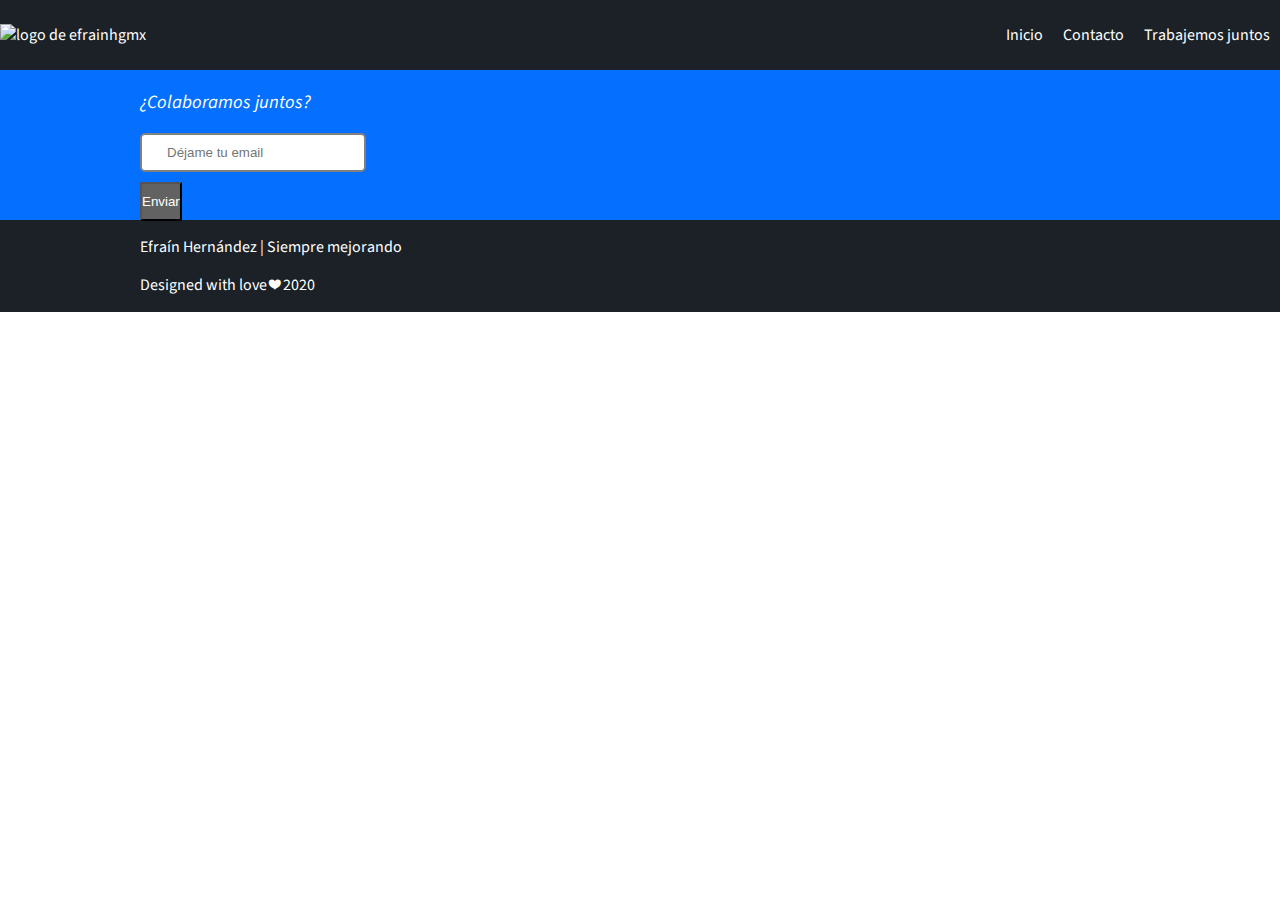
==== perfil.html @ 7b94f962 "Sección de perfil para biografía" ====
<!DOCTYPE html>
<html lang="en">
<head>
    <meta charset="UTF-8">
    <meta name="viewport" content="width=device-width, initial-scale=1.0">
    <link href="https://fonts.googleapis.com/css?family=Fjalla+One|Source+Sans+Pro&display=swap" rel="stylesheet"/>
    <link rel="stylesheet" href="css/grid.css">
    <link rel="stylesheet" href="css/styles.css">
    <link rel="icon" type="image/png" href="https://i.imgur.com/5EnEflF.png">
    <title>Perfil</title>
</head>
<body>
    <i class="icon-menu burger-button" id="burger-menu"></i> 
    <header class="header">
        <div class="container">
            <figure class="logo">
                <img src="https://i.imgur.com/g2xTNOF.png" height="50" alt="logo de efrainhgmx">
            </figure>
        </div>
        <nav class="menu">
            <ol>
                <li>
                    <a href="index.html">Inicio</a>
                </li>
                <li>
                    <a class="link" href="mailto:efrainhg2050@gmail.com">Contacto</a>
                </li>
                <li>
                    <a class="link" href="#contacto">Trabajemos juntos</a>
                </li>
            </ol>
        </nav>
    </header>


    <section class="contact" id="contacto">
        <div class="container">
            <form action="/suscripción/" class="form-email">
                <h3>¿Colaboramos juntos?</h3>
                <input type="text" placeholder="Déjame tu email" id="email"/>
                <button><a href="mailto:efrainhg2050@gmail.com">Enviar</a></button>
            </form>
            <div class="social">
                <a href="https://twitter.com/@EfrainHGLive" class="social-link twitter"></a>
                <a href="https://instagram.com/efrainhgmx" class="social-link instagram"></a>
                <a href="https://github.com/efrainhgmx" class="social-link github"></a>
                <a href="https://linkedin.com/in/efrainhgmx" class="social-link linkedin"></a>
            </div>
        </div>
    </section>
    <footer class="footer">
        <div class="container">
            <div>
                <p>Efraín Hernández  |  Siempre mejorando</p>
                <div>
                    <p>
                        Designed with love ❤ 2020
                    </p>
                </div>
            </div>
        </div>
    </footer>
    <script>
        const ipad = window.matchMedia('screen and (max-width: 767px)');
        const menu = document.querySelector('.menu');
        console.log(menu);
        
        const burgerButton = document.querySelector('#burger-menu');
        console.log(burgerButton);
    
        ipad.addListener(validation);
    
        function validation(event) 
        {
            if (event.matches)
            {
                burgerButton.addEventListener('click', hideShow);
            }
            else
            {
                burgerButton.removeEventListener('click', hideShow);
            }
        }
    
        validation(ipad);
    
        function hideShow() 
        {
            if (menu.classList.contains('is-active'))
            {
                menu.classList.remove('is-active');
            }
            else
            {
                menu.classList.add('is-active');
            }
        }
    </script>
    
</body>
</html>
---- css/grid.css ----
.col-1 {
    width: 8.3333333333333333333333333333333%;
  }
  
  .col-2 {
    width: 16.66666666666%;
  }
  
  .col-3 {
    width: 24.999999‬99%;
  }
  
  .col-4 {
    width: 33.333332%;
  }
  
  .col-5 {
    width:41.666665%;
  }
  
  .col-6 {
    width: 49.99998%;
  }
  
  .col-7 {
    width: 58.333331%;
  }
  
  .col-8 {
    width: 66.6666666664%;
  }
  
  .col-9 {
    width: 74.99997%;
  }
  
  .col-10 {
    width: 83.33333%;
  }
  
  .col-11 {
    width: 91.666663%;
  }
  
  .col-12 {
    width: 100%;
  }
---- css/styles.css ----
@font-face {
    font-family: 'icomoon';
    src:  url('../fonts/icomoon.eot?drxmik');
    src:  url('../fonts/icomoon.eot?drxmik#iefix') format('embedded-opentype'),
      url('../fonts/icomoon.ttf?drxmik') format('truetype'),
      url('../fonts/icomoon.woff?drxmik') format('woff'),
      url('../fonts/icomoon.svg?drxmik#icomoon') format('svg');
    font-weight: normal;
    font-style: normal;
    font-display: block;
  }
  
  [class^="icon-"], [class*=" icon-"] {
    /* use !important to prevent issues with browser extensions that change fonts */
    font-family: 'icomoon' !important;
    speak: none;
    font-style: normal;
    font-weight: normal;
    font-variant: normal;
    text-transform: none;
    line-height: 1;
  
    /* Better Font Rendering =========== */
    -webkit-font-smoothing: antialiased;
    -moz-osx-font-smoothing: grayscale;
  }
  
  .icon-menu:before {
    content: "\e9bd";
  }


body {
    font-family: 'Source Sans Pro', sans-serif;
    margin: 0px;
}

h1,
h2,
h3,
h4,
h5,
h6 {
  font-family: 'Fjalla One', sans-serif;
  font-weight: normal;
  font-style: italic;
}

h1 {
  padding: 15px;
  font-size: 38px;
  line-height: 1.5em;
  letter-spacing: -.2px;
  color: white;
  text-transform: none;
  text-decoration: dashed;
  margin: 0;
}

h2 {
  color: #026fff;
  text-transform: uppercase;
  font-family: 'Source Sans Pro', sans-serif;
  font-weight: bold;
  font-size: 24px;
  margin-bottom: 20px;
}

h1 strong {
  color: #026fff;
}

.header {
  background-color: #1b2127;
  color: white;
  display: flex;
  height: 70px;
  align-items: center;
  justify-content: space-between;
  flex-wrap: wrap;
}

header a {
  color: white;
  text-decoration: none;
  display: flex;
  align-items: center;
  height: inherit;
  padding: 0 10px;
}

figure {
  margin: 0;
}

ol,
ul {
  margin: 0;
  padding: 0;
  list-style: none;
}

.container {
  max-width: 1000px;
  flex: 1;
  margin: 0 auto;
  display: inherit;
  justify-content: inherit;
  align-items: inherit;
  height: inherit;
  flex-wrap: inherit;
}

.menu {
  height: inherit;
}

.header ol {
  display: flex;
  height: inherit;
  align-items: center;
}

.header ol li {
  height: inherit;
  display: flex;
  align-items: center;
}


.hero {
  height: 300px;
  background-color: #1b2127;
  display: flex;
  align-items: center;
  justify-content: space-around;
  flex-wrap: wrap;
}

.hero-image {
  object-fit: cover;
  border-radius: 2px;
}

.portfolio {
  background: #fafafa;
  padding: 20px;
}

.project {
  border: 1px solid gray;
  border-radius: 10px;
  margin-bottom: 15px;
  padding: 20px;
  background: white;
  display: flex;
  align-items: center;
  justify-content: center;
  flex-wrap: wrap;
}

.project-course,
.project-date,
.project-url {
  margin: 10px, 0;
}

.project-description {
  font-size: 22px;
}

.project strong {
  font-family: 'Fjalla One', sans-serif;
}

.project-title {
  font-size: 30px;
  margin-top: 0;
  margin-bottom: 10px;
}

.project-details {
  width: 50%;
}

.project-imageContainer{
  width: 50%;
}

.project-imageContainer  img{
  max-width: 100%;
}

.title-proyects-portfolio {
  color: black;
}

.project-portfolio-container {
  max-width: 100%;
  padding: 0;
  display: flex;
  justify-content: center;
  border: 1px solid gray;
  border-radius: 15px;
  margin: 15px;
}

.project-portfolio-container img {
  border-radius: 10px;
  margin-top: 20px;
  width: 100%;
}

.project-portfolio-imageContainer {
  margin-bottom: 20px;
  margin-right: 40px;
}

.project-portfolio-description {
  padding: 0 15px;
  border-radius: 10px;
  margin-left: 10px;
  margin-bottom: 20px;
}

.project-portfolio-description p {
  font-size: 0.9em;
}

.message-imageContainer {
  display: flex;
  justify-content: center;
  margin: 75px;
}

.event {
  margin: 1%;
  width: 48%;
  flex-shrink: 0;
  overflow: hidden;
  background: #f4fbff;
}

.event-list {
  display: flex;
  flex-wrap: wrap;
}

.event-list-title {
  margin-left: 20px;
}

.event img{
  width: 480px;
  height: 200px;
  object-fit: cover;
}

.event-detail {
  margin: 20px 40px;
  margin-top: -40px;
  background-color: white;
  position: relative;
  padding: 20px;
  text-align: center;
}

.event-description {
  font-size: 18px;
  text-align: left;
}

.contact {
  background-color: #056fff;
  color: white;
  height: 150px;
  display: flex;
  align-items: center;
  justify-content: space-between;
  flex-wrap: wrap;
}

.footer {
  color: white;
  background-color: #1b2127;
  display: flex;
  align-items: center;
  justify-content: space-between;
  flex-wrap: wrap;
  bottom: 0;
}

.social-link {
  display: inline-block;
  width: 50px;
  height: 50px;
  margin: 0 10px;
  background-size: 50px 50px;
}

.social-link.twitter {
  background-image: url('https://i.imgur.com/xyFL3GC.png');
}

.social-link.instagram {
  background-image: url('https://i.imgur.com/SG3G21f.png');
}

.social-link.github {
  background-image: url('https://i.imgur.com/VUE9cMA.png');
}

.social-link.linkedin {
  background-image: url('https://cdn3.iconfinder.com/data/icons/free-social-icons/67/linkedin_circle_gray-256.png');
}


.form-email input {
  border-color: gray;
  border-style: solid;
  border-radius: 5px;
  padding: 10px 20px 10px 25px;
  background-image: url('https://image.flaticon.com/icons/png/512/36/36175.png');
  background-size: 15px 15px;
  background-repeat: no-repeat;
  background-position-y: center;
  background-position-x: 5px;
}

.form-email button {
  display: block;
  margin-top: 10px;
  background: rgb(99, 98, 98);
  color: white;
  padding: 10px 0;
  margin-top: 10px;
}

button a {
  text-decoration: none;
  color: white;
}

.buttons-projects-container {
  display: flex;
  justify-content: center;
  margin-bottom: 10px;
}

.buttons-projects-container button {
  padding: 2px;
  width: 100px;
  height: 23px;
  margin: 0 10px; 
  background-color: rgb(99, 98, 98);
  box-shadow:  rgb(173, 172, 172);
}

.buttons-projects-container button:hover {
  background-color:  rgb(173, 172, 172);
}

.form-email h3 {
  font-family: 'Source Sans Pro', sans-serif;
}

img {
  max-width: 100%;
}

.burger-button {
  width: 40px;
  height: 40px;
  border-radius: 50%;
  background-color: rgba(0, 0, 0, .8);
  display: none;
  line-height: 40px;
  text-align: center;
  position: fixed;
  z-index: 4;
  left: 5px;
  top: 5px;
  color: white;
}

@media screen and (max-width: 1023px) {
  .event-list-title {
    margin-left: 0;
  }

  .portfolio {
    padding: 0;
  }

  .container {
    padding: 0 1em;
  }

  .hero {
    height: auto;
    position: relative;
    overflow: hidden;
    padding: 2em;
  }

  .hero-image {
    position: absolute;
    z-index: 1;
    left: 0;
    right: 0;
    top: 0;
    bottom: 0;
    width: 100%;
  }

  h1 {
    font-size: 2em;
    z-index: 2;
  }
}

.project-portfolio-imageContainer {
  margin-left: 15px;
}

@media screen and (max-width: 800px) {

  .project-portfolio-container {
    display: inline-grid;
    justify-items: center;
  }

  .project-portfolio-imageContainer {
    width: 400px;
  }

  h2 {
    font-size: 1.2em;
    margin: .5em 0; 
  }

  .burger-button {
    display: block;
  }

  .header {
    display: block;
    height: auto;
  }

  .header ol {
    display: initial;
  }

  .header ol li {
    height: 50px;
    text-align: center;
  }

  .header a {
    text-align: center;
  }

  .menu {
    position:fixed;
    background: rgba(5, 111, 255, .9);
    z-index: 3;
    top: 0;
    left: -100vw;
    width: 100vw;
    bottom: 0;
    display: flex;
    align-items: center;
    justify-content: center;
    transition: .3s;
  }

  .menu.is-active {
    left: 0;
  }

  .project {
    display: block;
  }

  .project-imageContainer {
    width: auto;
    text-align: center;
  }

  .project-details {
    width: auto;
    font-size: 16px;
  }

  .project-course, .project-date, .project-url {
    margin: .3em 0;
  }

  .project-title {
    font-size: 1.5em;
    margin-bottom: .3em;
  }

  .project-url {
    font-size: 1em;
  }

  .project-course {
    font-size: .7em;
  }

  .project-date {
    font-size: 1em;
  }

  .project-description {
    font-size: 1.5em;
  }

  .event {
    width: auto;
    flex-shrink: initial;
  }

  .event img {
    width: 100%;
  }
}

@media screen and (max-width: 481px) {
  h1 {
    font-size: 1.5em;
  }

  .project-details {
    width: auto;
    font-size: 14px;
  }

  .event-detail {
    margin: -2em .5em .5em;
    padding: 1em;
  }

  .contact {
    height: auto;
    padding: 1.5em 0;
    text-align: center;
    display: block;
  }

  .form-email button {
    margin: 1em auto;
  }

  .form-email h3 {
    margin-top: 0;
  }

  .footer {
    display: block;
    text-align: center;
    border: 1px solid transparent;
  }
}

.social-link {
  width: 40px;
  height: 40px;
  background-size: 100%;
  background-repeat: no-repeat;
}


@media screen and (max-width: 320px) {
  h1 {
    font-size: 1.2em;
    background: rgab(0, 0, 0, .5);
  }

  .hero {
    padding: 2em 1em;
  }

}
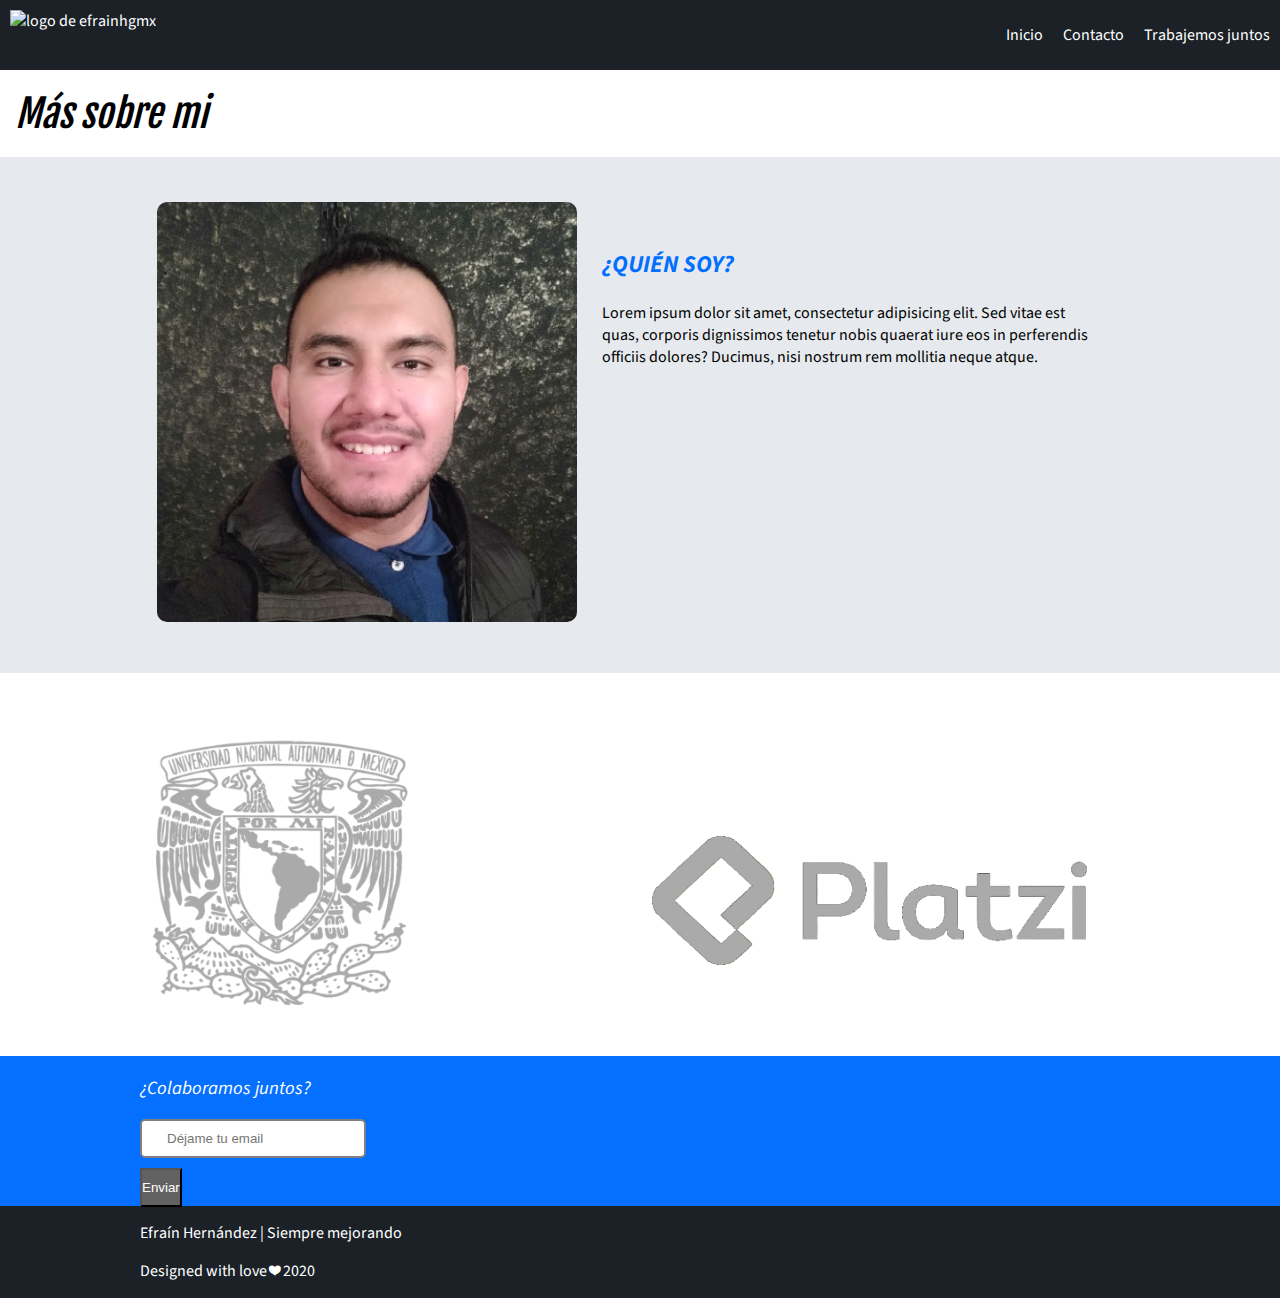
==== commit 7ff998e2: "Versión 1.0 terminada con seccion de perfil y cambios en el readme" ====
--- a/perfil.html
+++ b/perfil.html
@@ -14,7 +14,7 @@
     <header class="header">
         <div class="container">
             <figure class="logo">
-                <img src="https://i.imgur.com/g2xTNOF.png" height="50" alt="logo de efrainhgmx">
+                <a href="index.html"><img src="https://i.imgur.com/g2xTNOF.png" height="50" alt="logo de efrainhgmx"></a>
             </figure>
         </div>
         <nav class="menu">
@@ -32,6 +32,26 @@
         </nav>
     </header>
 
+    <main>
+        <h1 class="profile-title">Más sobre mi</h1>
+        <section class="main-profileContainer">
+            <div class="profile-imageContainer col-3">
+                <img src="img/profile.png" alt="Imagen de perfil">
+            </div>
+            <div class="profile-descriptionContainer col-5">
+                <h2>¿Quién soy?</h2>
+                <p>
+                    Lorem ipsum dolor sit amet, consectetur adipisicing elit. Sed vitae est quas, corporis dignissimos tenetur nobis quaerat iure eos in perferendis officiis dolores? Ducimus, nisi nostrum rem mollitia neque atque.
+                </p>
+            </div>
+        </section>
+
+        <section class="companies-sectionContainer">
+            <div class="companies-imageContainer">
+                <img src="img/companies.png" alt="Compañias de colaboración y certificación">
+            </div>
+        </section>
+    </main>
 
     <section class="contact" id="contacto">
         <div class="container">
--- a/css/styles.css
+++ b/css/styles.css
@@ -192,7 +192,8 @@
   max-width: 100%;
 }
 
-.title-proyects-portfolio {
+.title-proyects-portfolio,
+.profile-title {
   color: black;
 }
 
@@ -212,7 +213,8 @@
   width: 100%;
 }
 
-.project-portfolio-imageContainer {
+.project-portfolio-imageContainer,
+.profile.imageContaine {
   margin-bottom: 20px;
   margin-right: 40px;
 }
@@ -345,7 +347,7 @@
 .buttons-projects-container {
   display: flex;
   justify-content: center;
-  margin-bottom: 10px;
+  margin: 10px 0;
 }
 
 .buttons-projects-container button {
@@ -384,6 +386,41 @@
   color: white;
 }
 
+
+/* PROFILE SECTION ABOUT ME */
+ .main-profileContainer {
+   display: flex;
+   padding: 45px;
+   justify-content: center;
+   background-color: #e6e9ed;
+ }
+
+ .profile-imageContainer img {
+   border-radius: 10px;
+   width: 100%;
+   margin-right: 20px;
+ }
+
+ .profile-descriptionContainer {
+   padding: 25px;
+ }
+
+ .companies-sectionContainer {
+   display: flex;
+   justify-content: center;
+ }
+
+ .companies-imageContainer {
+   padding: 40px;
+ }
+
+ .companies-imageContainer img {
+   width: 100%;
+ }
+ 
+
+ 
+
 @media screen and (max-width: 1023px) {
   .event-list-title {
     margin-left: 0;
@@ -564,6 +601,14 @@
     text-align: center;
     border: 1px solid transparent;
   }
+
+  .main-profileContainer {
+    display: inline-grid;
+  }
+  
+  .profile-descriptionContainer {
+    width: inherit;
+  }
 }
 
 .social-link {
@@ -574,6 +619,7 @@
 }
 
 
+
 @media screen and (max-width: 320px) {
   h1 {
     font-size: 1.2em;
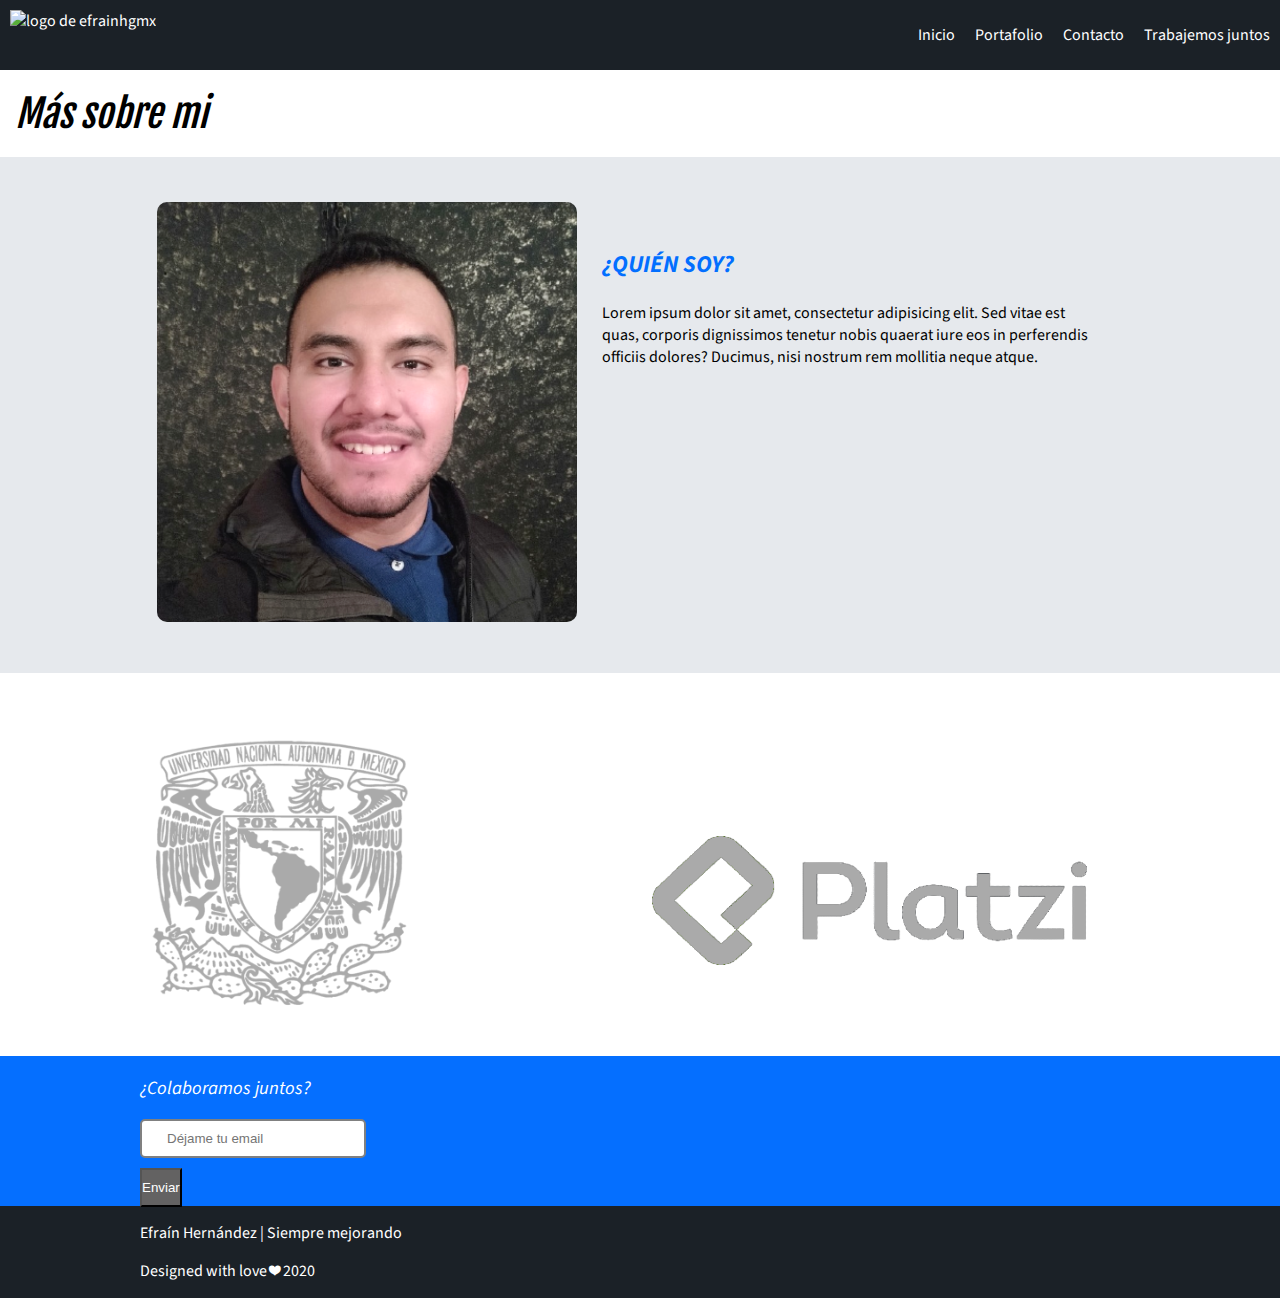
==== commit ca069fe7: "Cambios de orden en sección de navegación" ====
--- a/perfil.html
+++ b/perfil.html
@@ -21,6 +21,9 @@
             <ol>
                 <li>
                     <a href="index.html">Inicio</a>
+                </li>
+                <li>
+                    <a class="link" href="portafolio.html">Portafolio</a>
                 </li>
                 <li>
                     <a class="link" href="mailto:efrainhg2050@gmail.com">Contacto</a>
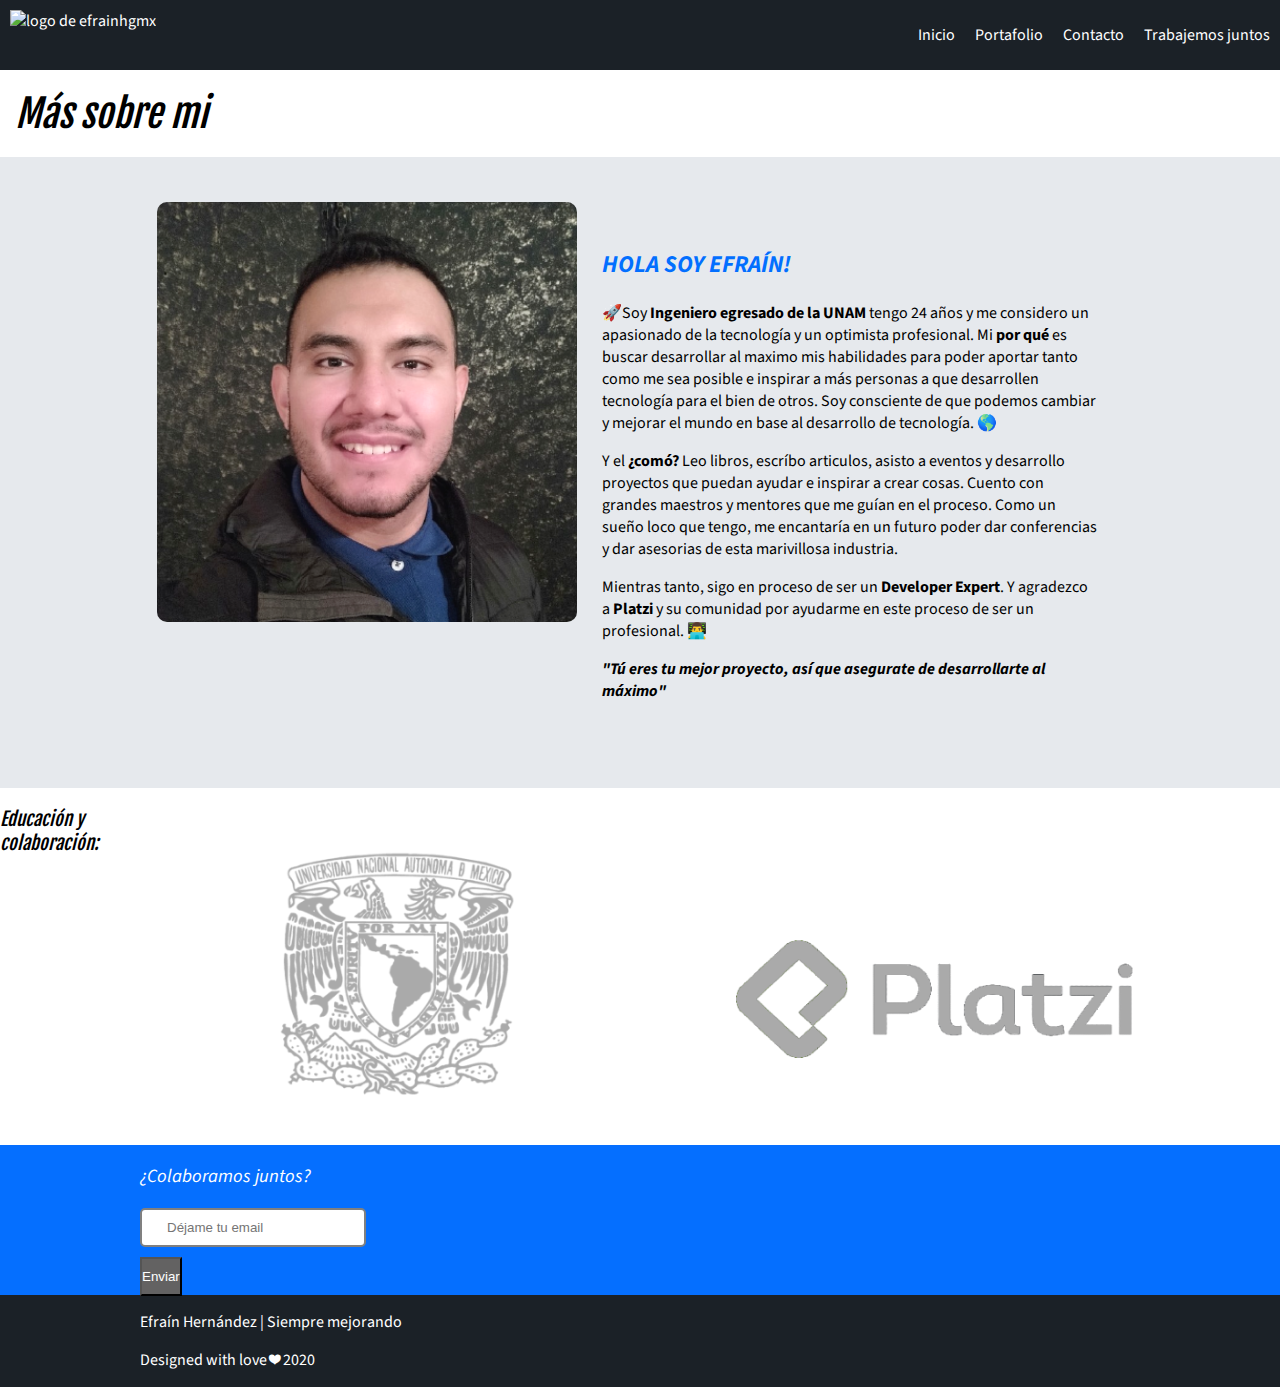
==== commit 3f714b45: "Cambio de imagen en blog y arreglo de descripción del perfil" ====
--- a/perfil.html
+++ b/perfil.html
@@ -42,14 +42,22 @@
                 <img src="img/profile.png" alt="Imagen de perfil">
             </div>
             <div class="profile-descriptionContainer col-5">
-                <h2>¿Quién soy?</h2>
+                <h2>Hola soy Efraín!</h2>
+                <p class="profile-description">
+                    🚀Soy <b>Ingeniero egresado de la UNAM</b> tengo 24 años y me considero un apasionado de la tecnología y un optimista profesional. Mi <b>por qué</b> es buscar desarrollar al maximo  mis habilidades para poder aportar tanto como me sea posible e inspirar a más personas
+                    a que desarrollen tecnología para el bien de otros. Soy consciente de que podemos cambiar y mejorar el mundo en base al desarrollo de tecnología. 🌎
+                </p>
+                <p>Y el <b>¿comó?</b> Leo libros, escríbo articulos, asisto a eventos y desarrollo proyectos que puedan ayudar e inspirar a crear cosas. Cuento con grandes maestros y mentores que me guían en el proceso. Como un sueño loco que tengo, me encantaría en un futuro poder dar conferencias y dar asesorias de esta marivillosa industria. 
+                </p>
+                <p>Mientras tanto, sigo en proceso de ser un <b>Developer Expert</b>. Y agradezco a <b>Platzi</b> y su comunidad por ayudarme en este proceso de ser un profesional. 👨‍💻</p>
                 <p>
-                    Lorem ipsum dolor sit amet, consectetur adipisicing elit. Sed vitae est quas, corporis dignissimos tenetur nobis quaerat iure eos in perferendis officiis dolores? Ducimus, nisi nostrum rem mollitia neque atque.
+                    <b><i>"Tú eres tu mejor proyecto, así que asegurate de desarrollarte al máximo"</i></b>
                 </p>
             </div>
         </section>
 
         <section class="companies-sectionContainer">
+            <h3>Educación y colaboración:</h3>
             <div class="companies-imageContainer">
                 <img src="img/companies.png" alt="Compañias de colaboración y certificación">
             </div>
--- a/css/styles.css
+++ b/css/styles.css
@@ -602,6 +602,10 @@
     border: 1px solid transparent;
   }
 
+  .project-portfolio-imageContainer {
+    width: 320px;
+  }
+
   .main-profileContainer {
     display: inline-grid;
   }
@@ -630,4 +634,8 @@
     padding: 2em 1em;
   }
 
+  .project-portfolio-imageContainer {
+    width: 280px;
+  }
+
 }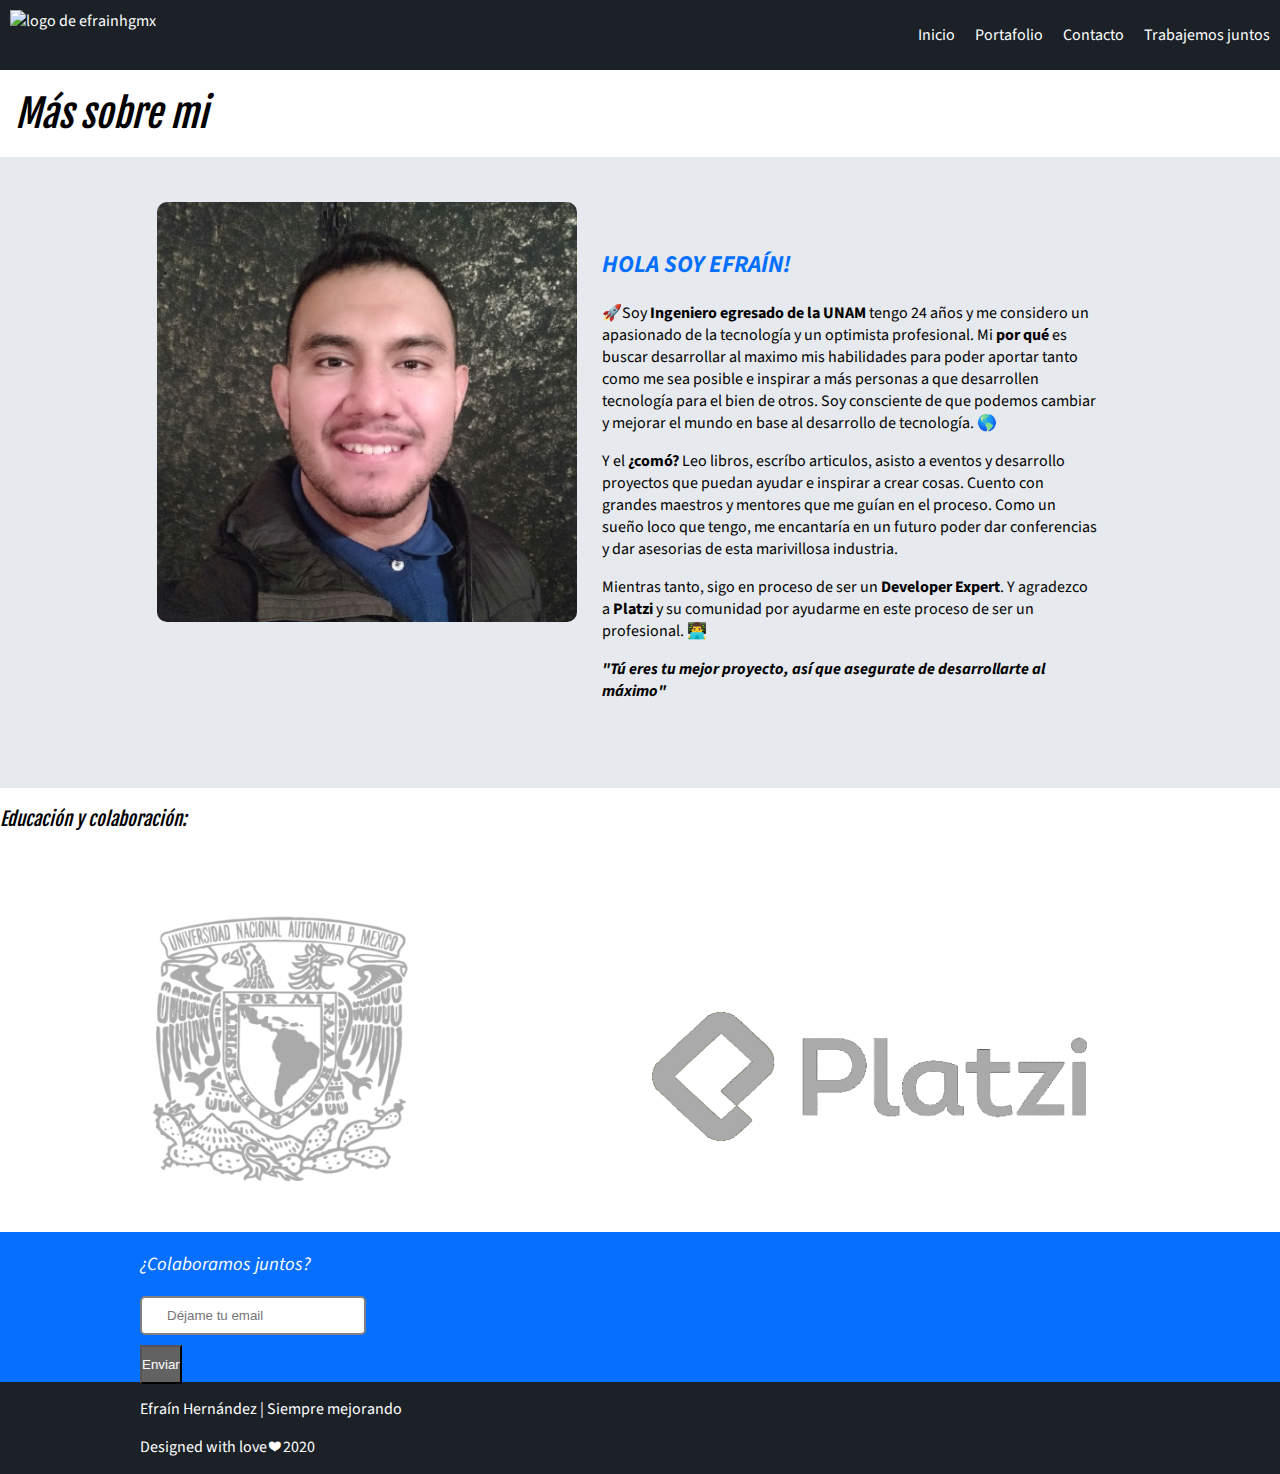
==== commit 3416f078: "Agregado de titulo de colaboaracion en perfil" ====
--- a/perfil.html
+++ b/perfil.html
@@ -56,8 +56,8 @@
             </div>
         </section>
 
+        <h3>Educación y colaboración:</h3>
         <section class="companies-sectionContainer">
-            <h3>Educación y colaboración:</h3>
             <div class="companies-imageContainer">
                 <img src="img/companies.png" alt="Compañias de colaboración y certificación">
             </div>
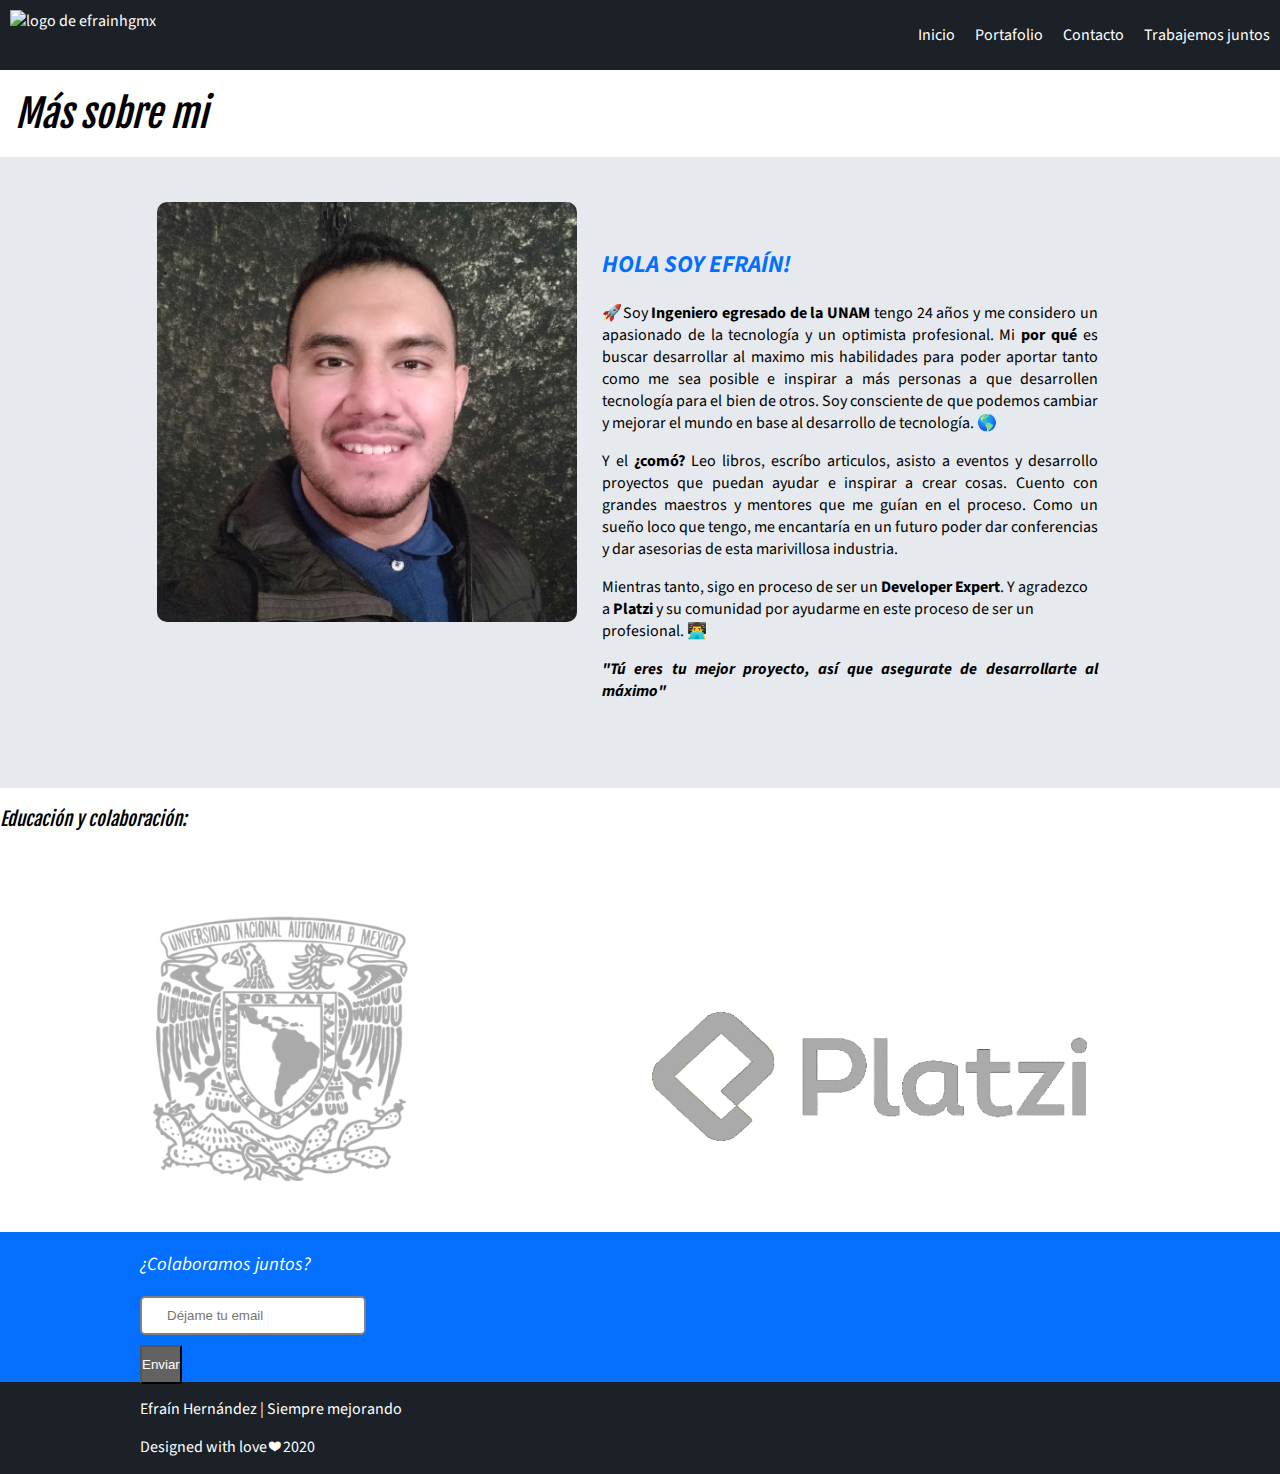
==== commit deeb2541: "Texto justificado del perfil" ====
--- a/perfil.html
+++ b/perfil.html
@@ -47,10 +47,10 @@
                     🚀Soy <b>Ingeniero egresado de la UNAM</b> tengo 24 años y me considero un apasionado de la tecnología y un optimista profesional. Mi <b>por qué</b> es buscar desarrollar al maximo  mis habilidades para poder aportar tanto como me sea posible e inspirar a más personas
                     a que desarrollen tecnología para el bien de otros. Soy consciente de que podemos cambiar y mejorar el mundo en base al desarrollo de tecnología. 🌎
                 </p>
-                <p>Y el <b>¿comó?</b> Leo libros, escríbo articulos, asisto a eventos y desarrollo proyectos que puedan ayudar e inspirar a crear cosas. Cuento con grandes maestros y mentores que me guían en el proceso. Como un sueño loco que tengo, me encantaría en un futuro poder dar conferencias y dar asesorias de esta marivillosa industria. 
+                <p class="profile-description">Y el <b>¿comó?</b> Leo libros, escríbo articulos, asisto a eventos y desarrollo proyectos que puedan ayudar e inspirar a crear cosas. Cuento con grandes maestros y mentores que me guían en el proceso. Como un sueño loco que tengo, me encantaría en un futuro poder dar conferencias y dar asesorias de esta marivillosa industria. 
                 </p>
                 <p>Mientras tanto, sigo en proceso de ser un <b>Developer Expert</b>. Y agradezco a <b>Platzi</b> y su comunidad por ayudarme en este proceso de ser un profesional. 👨‍💻</p>
-                <p>
+                <p class="profile-description">
                     <b><i>"Tú eres tu mejor proyecto, así que asegurate de desarrollarte al máximo"</i></b>
                 </p>
             </div>
--- a/css/styles.css
+++ b/css/styles.css
@@ -417,6 +417,10 @@
  .companies-imageContainer img {
    width: 100%;
  }
+
+ .profile-description {
+   text-align: justify;
+ }
  
 
  
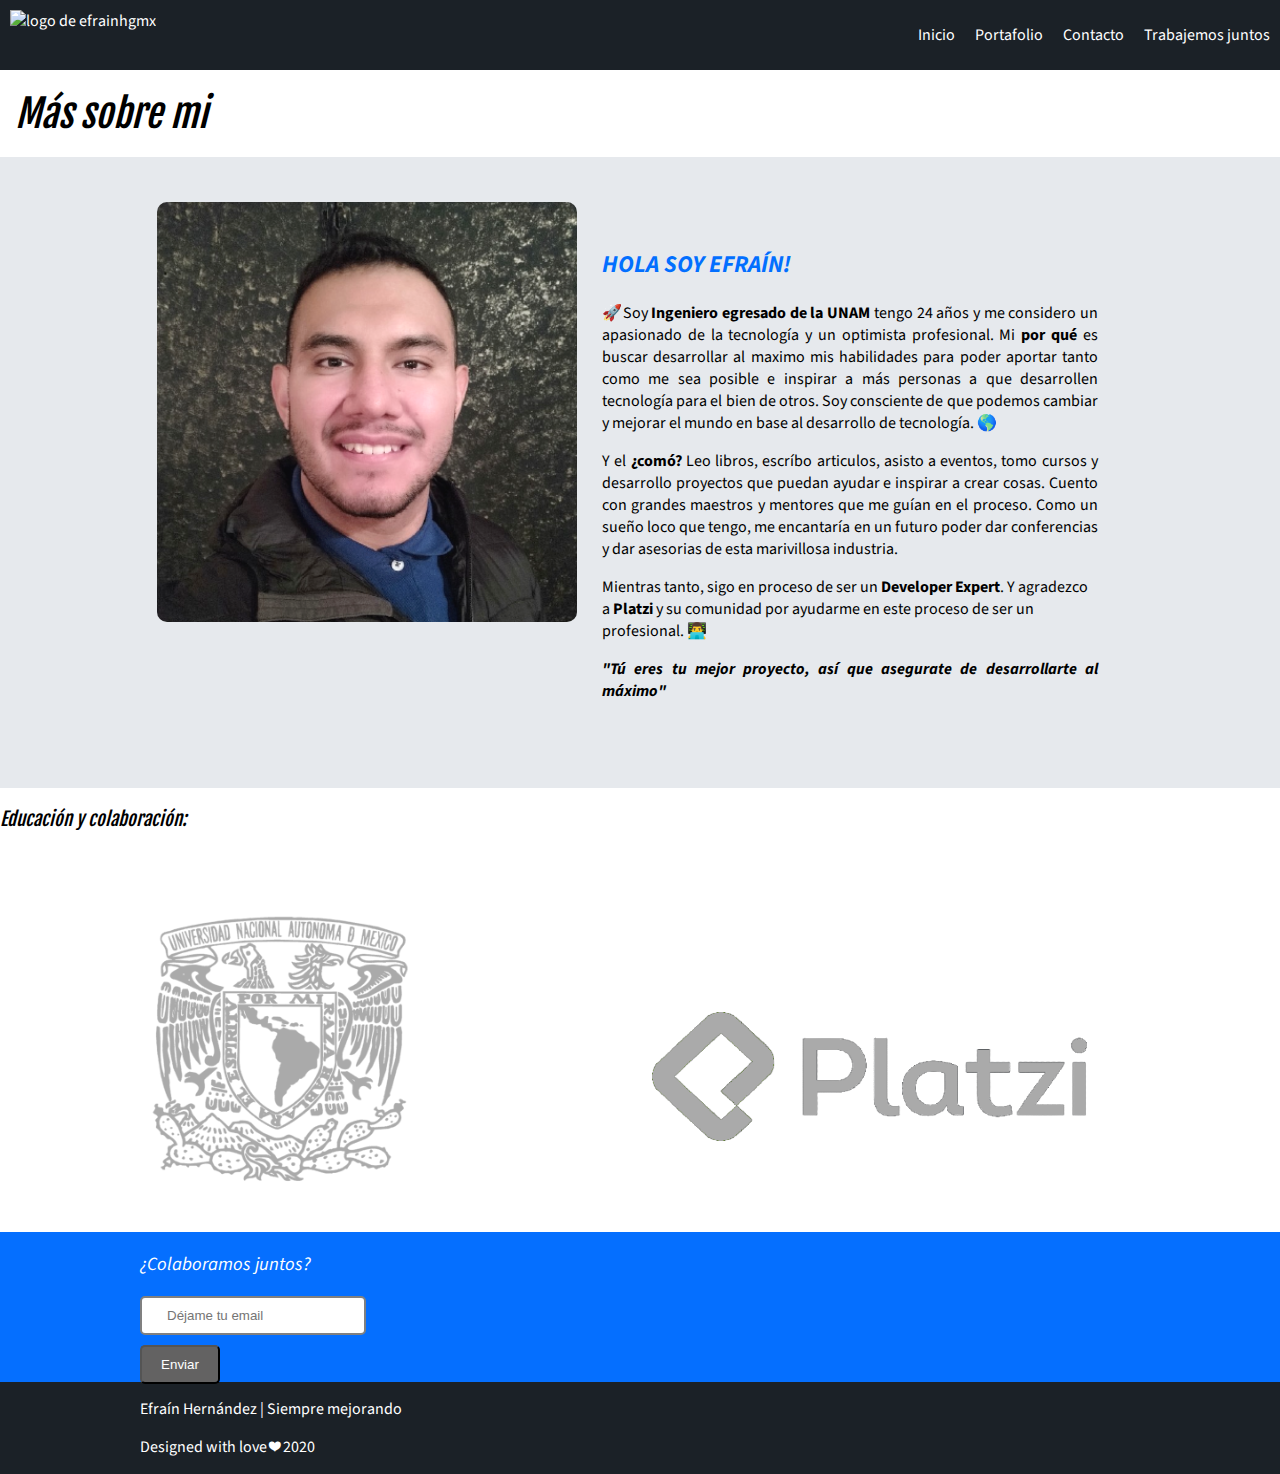
==== commit a447d1a5: "Actualizacion de botones y reajuste del menu movil, JS aparte" ====
--- a/perfil.html
+++ b/perfil.html
@@ -47,7 +47,7 @@
                     🚀Soy <b>Ingeniero egresado de la UNAM</b> tengo 24 años y me considero un apasionado de la tecnología y un optimista profesional. Mi <b>por qué</b> es buscar desarrollar al maximo  mis habilidades para poder aportar tanto como me sea posible e inspirar a más personas
                     a que desarrollen tecnología para el bien de otros. Soy consciente de que podemos cambiar y mejorar el mundo en base al desarrollo de tecnología. 🌎
                 </p>
-                <p class="profile-description">Y el <b>¿comó?</b> Leo libros, escríbo articulos, asisto a eventos y desarrollo proyectos que puedan ayudar e inspirar a crear cosas. Cuento con grandes maestros y mentores que me guían en el proceso. Como un sueño loco que tengo, me encantaría en un futuro poder dar conferencias y dar asesorias de esta marivillosa industria. 
+                <p class="profile-description">Y el <b>¿comó?</b> Leo libros, escríbo articulos, asisto a eventos, tomo cursos y desarrollo proyectos que puedan ayudar e inspirar a crear cosas. Cuento con grandes maestros y mentores que me guían en el proceso. Como un sueño loco que tengo, me encantaría en un futuro poder dar conferencias y dar asesorias de esta marivillosa industria. 
                 </p>
                 <p>Mientras tanto, sigo en proceso de ser un <b>Developer Expert</b>. Y agradezco a <b>Platzi</b> y su comunidad por ayudarme en este proceso de ser un profesional. 👨‍💻</p>
                 <p class="profile-description">
@@ -91,42 +91,8 @@
             </div>
         </div>
     </footer>
-    <script>
-        const ipad = window.matchMedia('screen and (max-width: 767px)');
-        const menu = document.querySelector('.menu');
-        console.log(menu);
-        
-        const burgerButton = document.querySelector('#burger-menu');
-        console.log(burgerButton);
     
-        ipad.addListener(validation);
-    
-        function validation(event) 
-        {
-            if (event.matches)
-            {
-                burgerButton.addEventListener('click', hideShow);
-            }
-            else
-            {
-                burgerButton.removeEventListener('click', hideShow);
-            }
-        }
-    
-        validation(ipad);
-    
-        function hideShow() 
-        {
-            if (menu.classList.contains('is-active'))
-            {
-                menu.classList.remove('is-active');
-            }
-            else
-            {
-                menu.classList.add('is-active');
-            }
-        }
-    </script>
+    <script src="menu.js"></script>
     
 </body>
 </html>--- a/css/styles.css
+++ b/css/styles.css
@@ -167,7 +167,7 @@
 }
 
 .project-description {
-  font-size: 22px;
+  font-size: 20px;
 }
 
 .project strong {
@@ -211,6 +211,7 @@
   border-radius: 10px;
   margin-top: 20px;
   width: 100%;
+  height: 80%;
 }
 
 .project-portfolio-imageContainer,
@@ -227,7 +228,7 @@
 }
 
 .project-portfolio-description p {
-  font-size: 0.9em;
+  font-size: 1.1em;
 }
 
 .message-imageContainer {
@@ -337,6 +338,13 @@
   color: white;
   padding: 10px 0;
   margin-top: 10px;
+  width: 80px;
+  border-radius: 5px;
+}
+
+.form-email button:hover {
+  background: rgb(177, 175, 175);
+  border: gray;
 }
 
 button a {
@@ -353,10 +361,10 @@
 .buttons-projects-container button {
   padding: 2px;
   width: 100px;
-  height: 23px;
+  height: 35px;
+  border-radius: 5px;
   margin: 0 10px; 
   background-color: rgb(99, 98, 98);
-  box-shadow:  rgb(173, 172, 172);
 }
 
 .buttons-projects-container button:hover {
@@ -381,7 +389,7 @@
   text-align: center;
   position: fixed;
   z-index: 4;
-  left: 5px;
+  right: 5px;
   top: 5px;
   color: white;
 }
@@ -453,7 +461,9 @@
     top: 0;
     bottom: 0;
     width: 100%;
-  }
+    height: 100%;
+  }
+
 
   h1 {
     font-size: 2em;
@@ -508,17 +518,17 @@
     background: rgba(5, 111, 255, .9);
     z-index: 3;
     top: 0;
-    left: -100vw;
+    right: -100vw;
     width: 100vw;
     bottom: 0;
     display: flex;
     align-items: center;
     justify-content: center;
-    transition: .3s;
+    transition: .4s;
   }
 
   .menu.is-active {
-    left: 0;
+    right: 0;
   }
 
   .project {
@@ -574,6 +584,7 @@
   h1 {
     font-size: 1.5em;
   }
+
 
   .project-details {
     width: auto;
@@ -627,7 +638,6 @@
 }
 
 
-
 @media screen and (max-width: 320px) {
   h1 {
     font-size: 1.2em;
